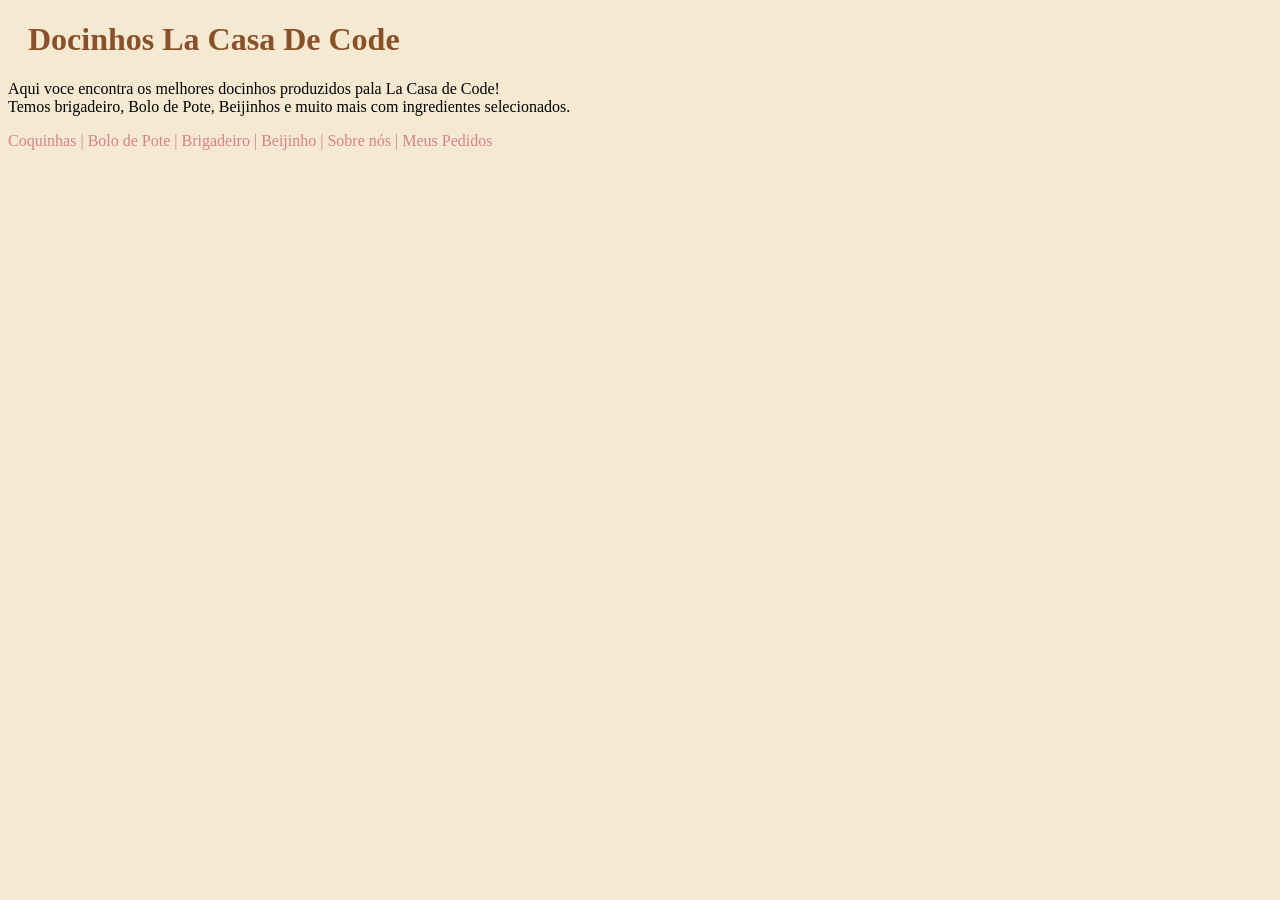
==== index.html @ 42872d74 "adiciona icon" ====
<!DOCTYPE html>
<html>
<head>
  <meta name="author" content="Julia,Milena,Leandro,Vitoria,Aluoni,Pedro,Gustavo">
  <meta charset="utf-8">
  <meta description="Aqui voce encontra os melhores docinhos produzidos pala La Casa de Code!">

  <meta name="keyword" content="docinhos,entrega de doces,la casa de code">
  <title>Docinhos da La Casa de Code</title>
  <link rel="shortcut icon" href="favicon.ico">
  <link rel="stylesheet" href="style.css">
</head>
<body>
  <h1 style="color:#895129">Docinhos La Casa De Code</h1>
  <p>Aqui voce encontra os melhores docinhos produzidos pala La Casa de Code!
    <br>Temos brigadeiro, Bolo de Pote, Beijinhos e muito mais com ingredientes selecionados.
  </p>
  <p style="color:#D78286">Coquinhas | Bolo de Pote | Brigadeiro | Beijinho | Sobre nós | Meus Pedidos</p>
</body>
</html>
---- style.css ----
h1 {
  margin-left: 20px
}
body {
  background-color: #F6e9d1
}
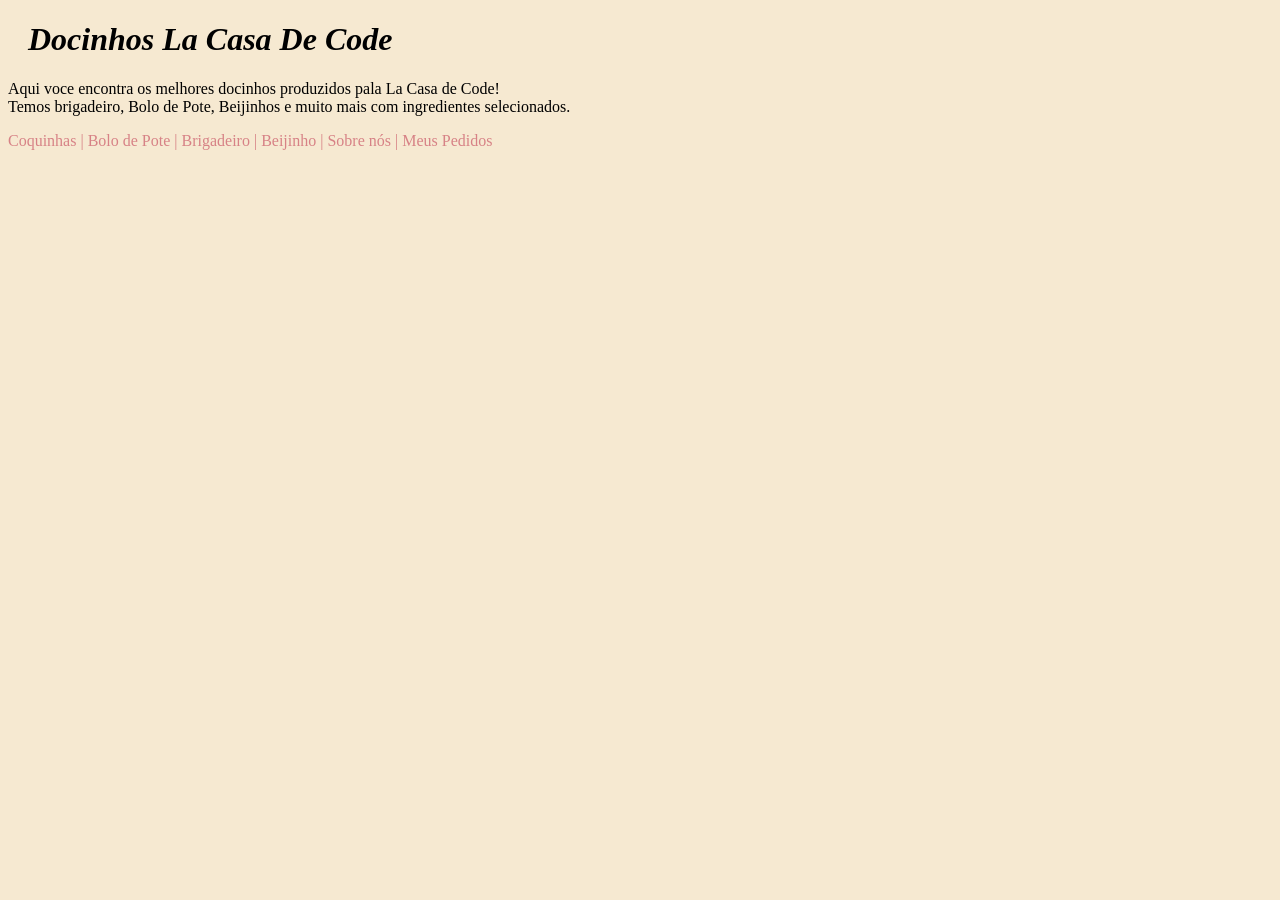
==== commit c4673741: "Update index.html Mudei a h1 para class" ====
--- a/index.html
+++ b/index.html
@@ -1,20 +1,21 @@
 <!DOCTYPE html>
 <html>
 <head>
-  <meta name="author" content="Julia,Milena,Leandro,Vitoria,Aluoni,Pedro,Gustavo">
-  <meta charset="utf-8">
-  <meta description="Aqui voce encontra os melhores docinhos produzidos pala La Casa de Code!">
-
-  <meta name="keyword" content="docinhos,entrega de doces,la casa de code">
-  <title>Docinhos da La Casa de Code</title>
-  <link rel="shortcut icon" href="favicon.ico">
-  <link rel="stylesheet" href="style.css">
+ <meta name ="author" content="Julia,Milena,Leandro,Vitoria,Aluoni,Pedro">
+ <meta charset="utf-8">
+ <meta description="Aqui voce encontra os melhores docinhos produzidos pala La Casa
+de Code!">
+ <meta name="keyword" content="docinhos,entrega de doces,la casa de code">
+ <title>Docinhos da La Casa de Code</title>
+ <link rel="stylesheet" href="style.css">
 </head>
 <body>
-  <h1 style="color:#895129">Docinhos La Casa De Code</h1>
-  <p>Aqui voce encontra os melhores docinhos produzidos pala La Casa de Code!
-    <br>Temos brigadeiro, Bolo de Pote, Beijinhos e muito mais com ingredientes selecionados.
-  </p>
-  <p style="color:#D78286">Coquinhas | Bolo de Pote | Brigadeiro | Beijinho | Sobre nós | Meus Pedidos</p>
+ <h1 class="h1">Docinhos La Casa De Code</h1>
+ <p>Aqui voce encontra os melhores docinhos produzidos pala La Casa
+de Code!
+ <br>Temos brigadeiro, Bolo de Pote, Beijinhos e muito mais com
+ingredientes selecionados.</p>
+ <p style = "color:#D78286">Coquinhas | Bolo de Pote | Brigadeiro |
+Beijinho | Sobre nós | Meus Pedidos</p>
 </body>
-</html>+</html>
--- a/style.css
+++ b/style.css
@@ -1,6 +1,8 @@
-h1 {
-  margin-left: 20px
-}
-body {
-  background-color: #F6e9d1
-}+/*
+  Use the following to include this css file
+  <link rel="stylesheet" href="styles1.css" />
+*/
+h1 {margin-left:20px;
+   font-style: italic;
+   font-family: serif;}
+body {background-color: #F6e9d1;}
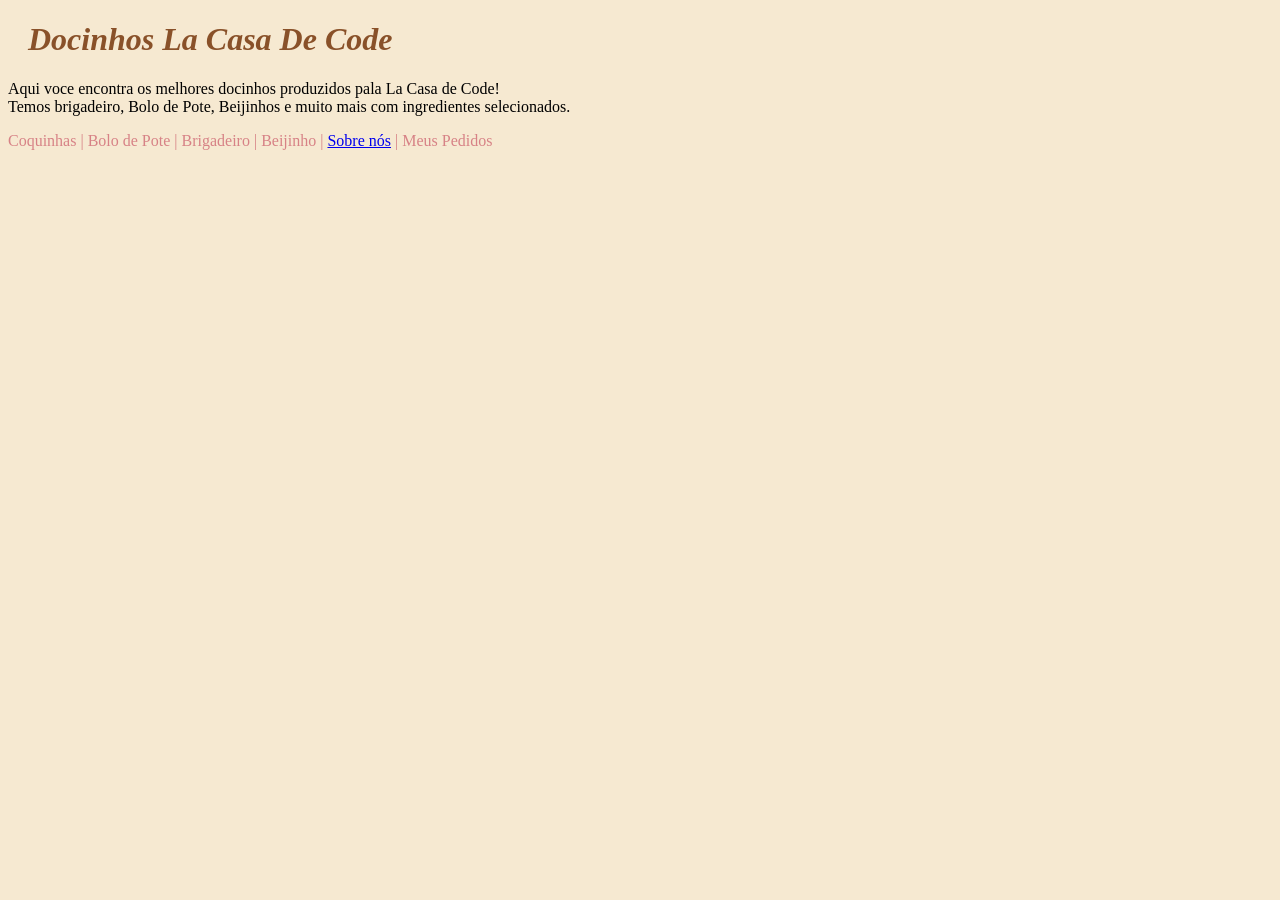
==== commit ef53a40e: "Update index.html adicionei link para page 1" ====
--- a/index.html
+++ b/index.html
@@ -16,6 +16,6 @@
  <br>Temos brigadeiro, Bolo de Pote, Beijinhos e muito mais com
 ingredientes selecionados.</p>
  <p style = "color:#D78286">Coquinhas | Bolo de Pote | Brigadeiro |
-Beijinho | Sobre nós | Meus Pedidos</p>
+Beijinho | <a href="page1.html">Sobre nós</a> | Meus Pedidos</p>
 </body>
 </html>
--- a/style.css
+++ b/style.css
@@ -2,7 +2,8 @@
   Use the following to include this css file
   <link rel="stylesheet" href="styles1.css" />
 */
-h1 {margin-left:20px;
+.h1 {margin-left:20px;
    font-style: italic;
-   font-family: serif;}
+   font-family: serif;
+   color:#895129;}
 body {background-color: #F6e9d1;}
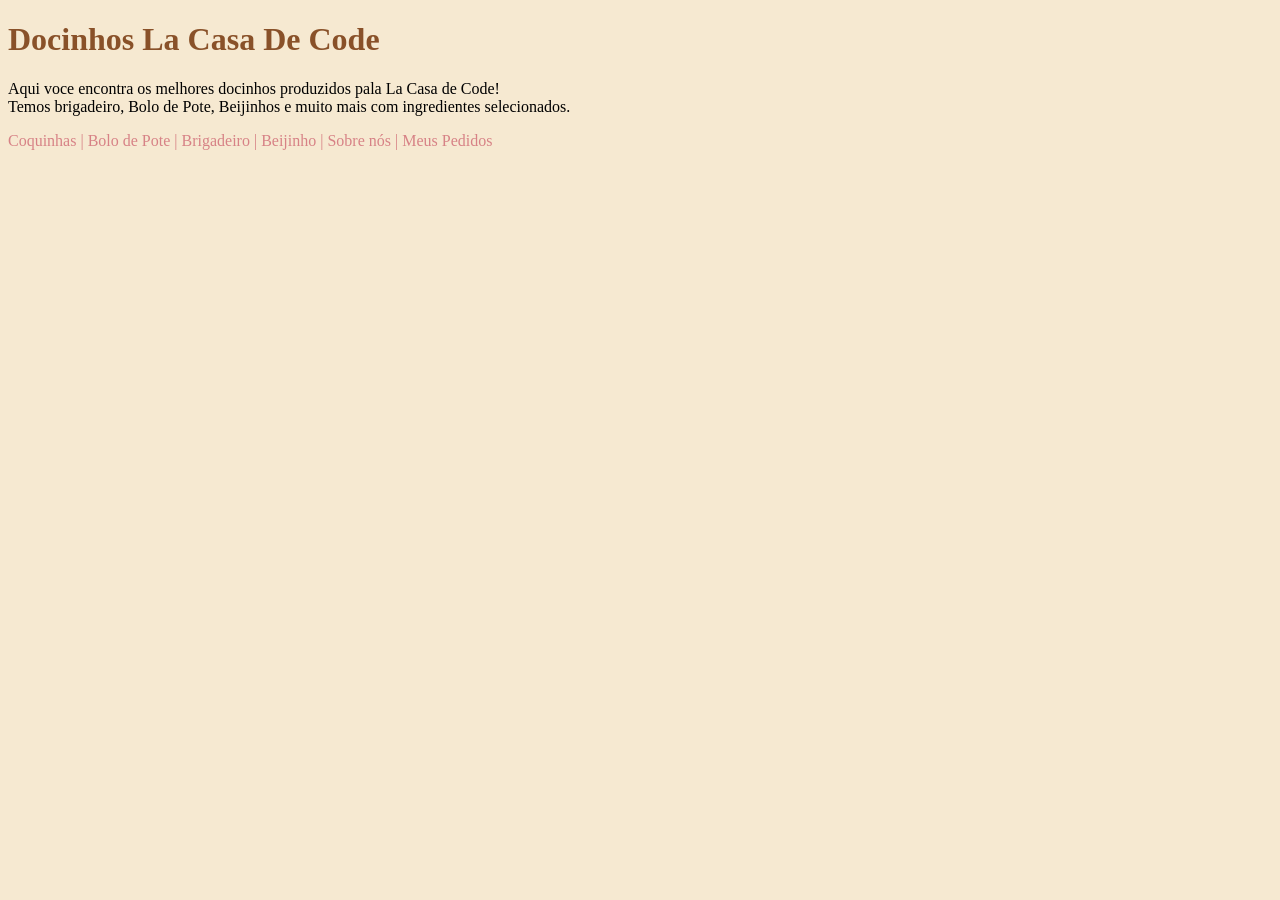
==== commit 19f5e79a: "Merge branch 'dev' into main" ====
--- a/index.html
+++ b/index.html
@@ -1,21 +1,20 @@
 <!DOCTYPE html>
 <html>
 <head>
- <meta name ="author" content="Julia,Milena,Leandro,Vitoria,Aluoni,Pedro">
- <meta charset="utf-8">
- <meta description="Aqui voce encontra os melhores docinhos produzidos pala La Casa
-de Code!">
- <meta name="keyword" content="docinhos,entrega de doces,la casa de code">
- <title>Docinhos da La Casa de Code</title>
- <link rel="stylesheet" href="style.css">
+  <meta name="author" content="Julia,Milena,Leandro,Vitoria,Aluoni,Pedro,Gustavo">
+  <meta charset="utf-8">
+  <meta description="Aqui voce encontra os melhores docinhos produzidos pala La Casa de Code!">
+
+  <meta name="keyword" content="docinhos,entrega de doces,la casa de code">
+  <title>Docinhos da La Casa de Code</title>
+  <link rel="shortcut icon" href="favicon.ico">
+  <link rel="stylesheet" href="style.css">
 </head>
 <body>
- <h1 class="h1">Docinhos La Casa De Code</h1>
- <p>Aqui voce encontra os melhores docinhos produzidos pala La Casa
-de Code!
- <br>Temos brigadeiro, Bolo de Pote, Beijinhos e muito mais com
-ingredientes selecionados.</p>
- <p style = "color:#D78286">Coquinhas | Bolo de Pote | Brigadeiro |
-Beijinho | <a href="page1.html">Sobre nós</a> | Meus Pedidos</p>
+  <h1 style="color:#895129">Docinhos La Casa De Code</h1>
+  <p>Aqui voce encontra os melhores docinhos produzidos pala La Casa de Code!
+    <br>Temos brigadeiro, Bolo de Pote, Beijinhos e muito mais com ingredientes selecionados.
+  </p>
+  <p style="color:#D78286">Coquinhas | Bolo de Pote | Brigadeiro | Beijinho | Sobre nós | Meus Pedidos</p>
 </body>
 </html>
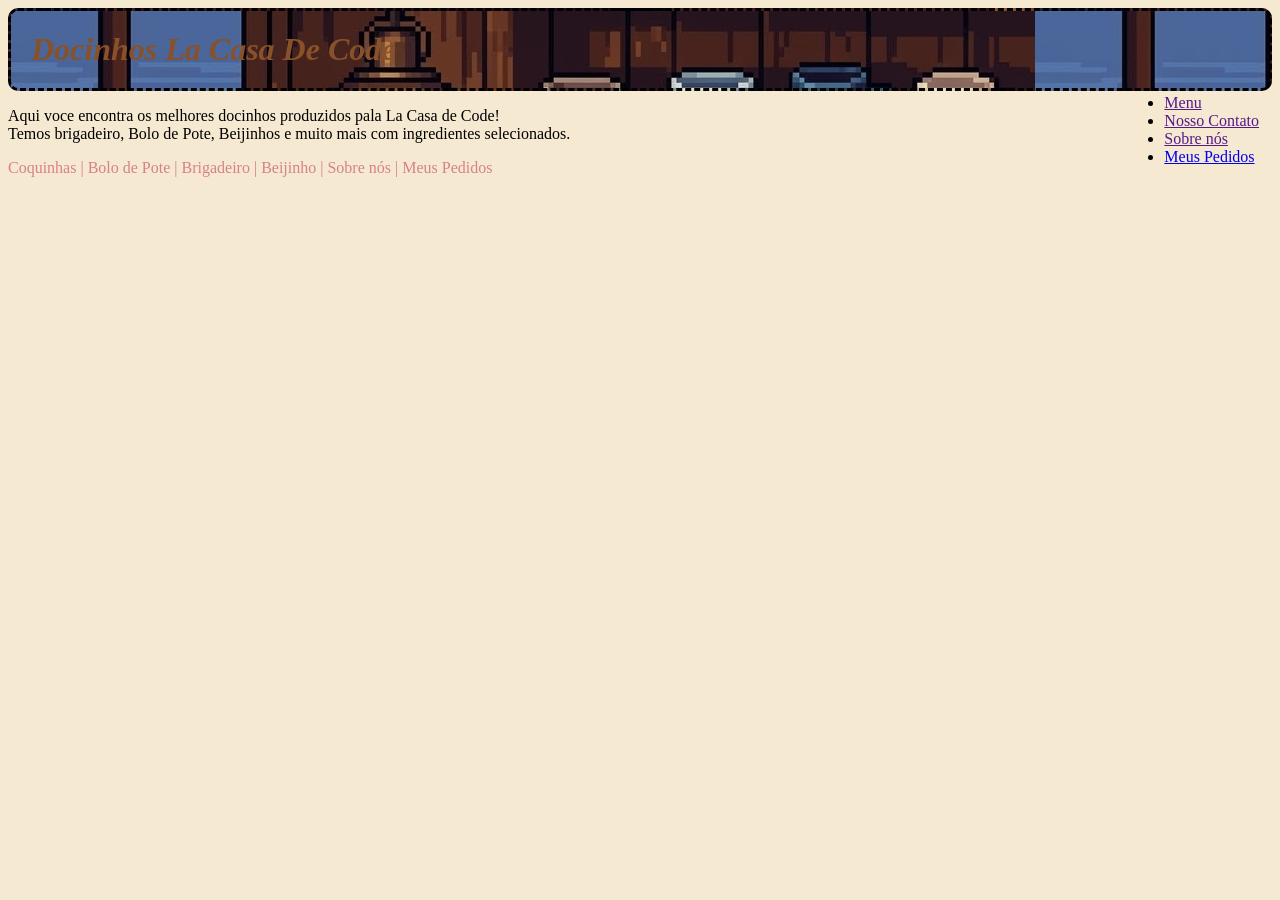
==== commit c29c11b1: "arruma link de imagem e adiciona mais estilos" ====
--- a/index.html
+++ b/index.html
@@ -1,20 +1,38 @@
-<!DOCTYPE html>
+<!doctype html>
 <html>
 <head>
-  <meta name="author" content="Julia,Milena,Leandro,Vitoria,Aluoni,Pedro,Gustavo">
-  <meta charset="utf-8">
-  <meta description="Aqui voce encontra os melhores docinhos produzidos pala La Casa de Code!">
+  <meta name="author" content="Julia,Milena,Leandro,Vitoria,Aluoni,Pedro,Gustavo" />
+  <meta charset="utf-8" />
+  <meta description="Aqui voce encontra os melhores docinhos produzidos pala La Casa de Code!" />
 
-  <meta name="keyword" content="docinhos,entrega de doces,la casa de code">
+  <meta name="keyword" content="docinhos,entrega de doces,la casa de code" />
   <title>Docinhos da La Casa de Code</title>
-  <link rel="shortcut icon" href="favicon.ico">
-  <link rel="stylesheet" href="style.css">
+  <link rel="shortcut icon" href="img/favicon.ico" />
+  <link rel="stylesheet" href="style.css" />
 </head>
+
 <body>
-  <h1 style="color:#895129">Docinhos La Casa De Code</h1>
-  <p>Aqui voce encontra os melhores docinhos produzidos pala La Casa de Code!
-    <br>Temos brigadeiro, Bolo de Pote, Beijinhos e muito mais com ingredientes selecionados.
+  <header>
+  <h1 style="color: #895129">Docinhos La Casa De Code</h1>
+  <nav>
+    <ul>
+      <li><a href="">Menu</a></li>
+      <li><a href="">Nosso Contato</a></li>
+      <li><a href="">Sobre nós</a></li>
+      <li><a href="javascript:alert(`nao disponivel`)">Meus Pedidos</a></li>
+    </ul>
+  </nav>
+  </header>
+  <main>
+  <p>
+    Aqui voce encontra os melhores docinhos produzidos pala La Casa de Code!
+    <br />Temos brigadeiro, Bolo de Pote, Beijinhos e muito mais com
+    ingredientes selecionados.
   </p>
-  <p style="color:#D78286">Coquinhas | Bolo de Pote | Brigadeiro | Beijinho | Sobre nós | Meus Pedidos</p>
+  <p style="color: #d78286">
+    Coquinhas | Bolo de Pote | Brigadeiro | Beijinho | Sobre nós | Meus
+    Pedidos
+  </p>
+  </main>
 </body>
-</html>
+</html>
--- a/style.css
+++ b/style.css
@@ -1,9 +1,22 @@
-/*
-  Use the following to include this css file
-  <link rel="stylesheet" href="styles1.css" />
-*/
-.h1 {margin-left:20px;
-   font-style: italic;
-   font-family: serif;
-   color:#895129;}
-body {background-color: #F6e9d1;}
+header {
+  border-style: dashed;
+  border-radius: 10px;
+  padding: 10px;
+  background-image: url(img/image.png);
+}
+
+h1 {
+  margin: 10px;
+  font-style: italic;
+  font-family: serif;
+  color: #895129;
+}
+
+nav {
+  float:right
+}
+
+body {
+  background-color: #f6e9d1;
+
+}
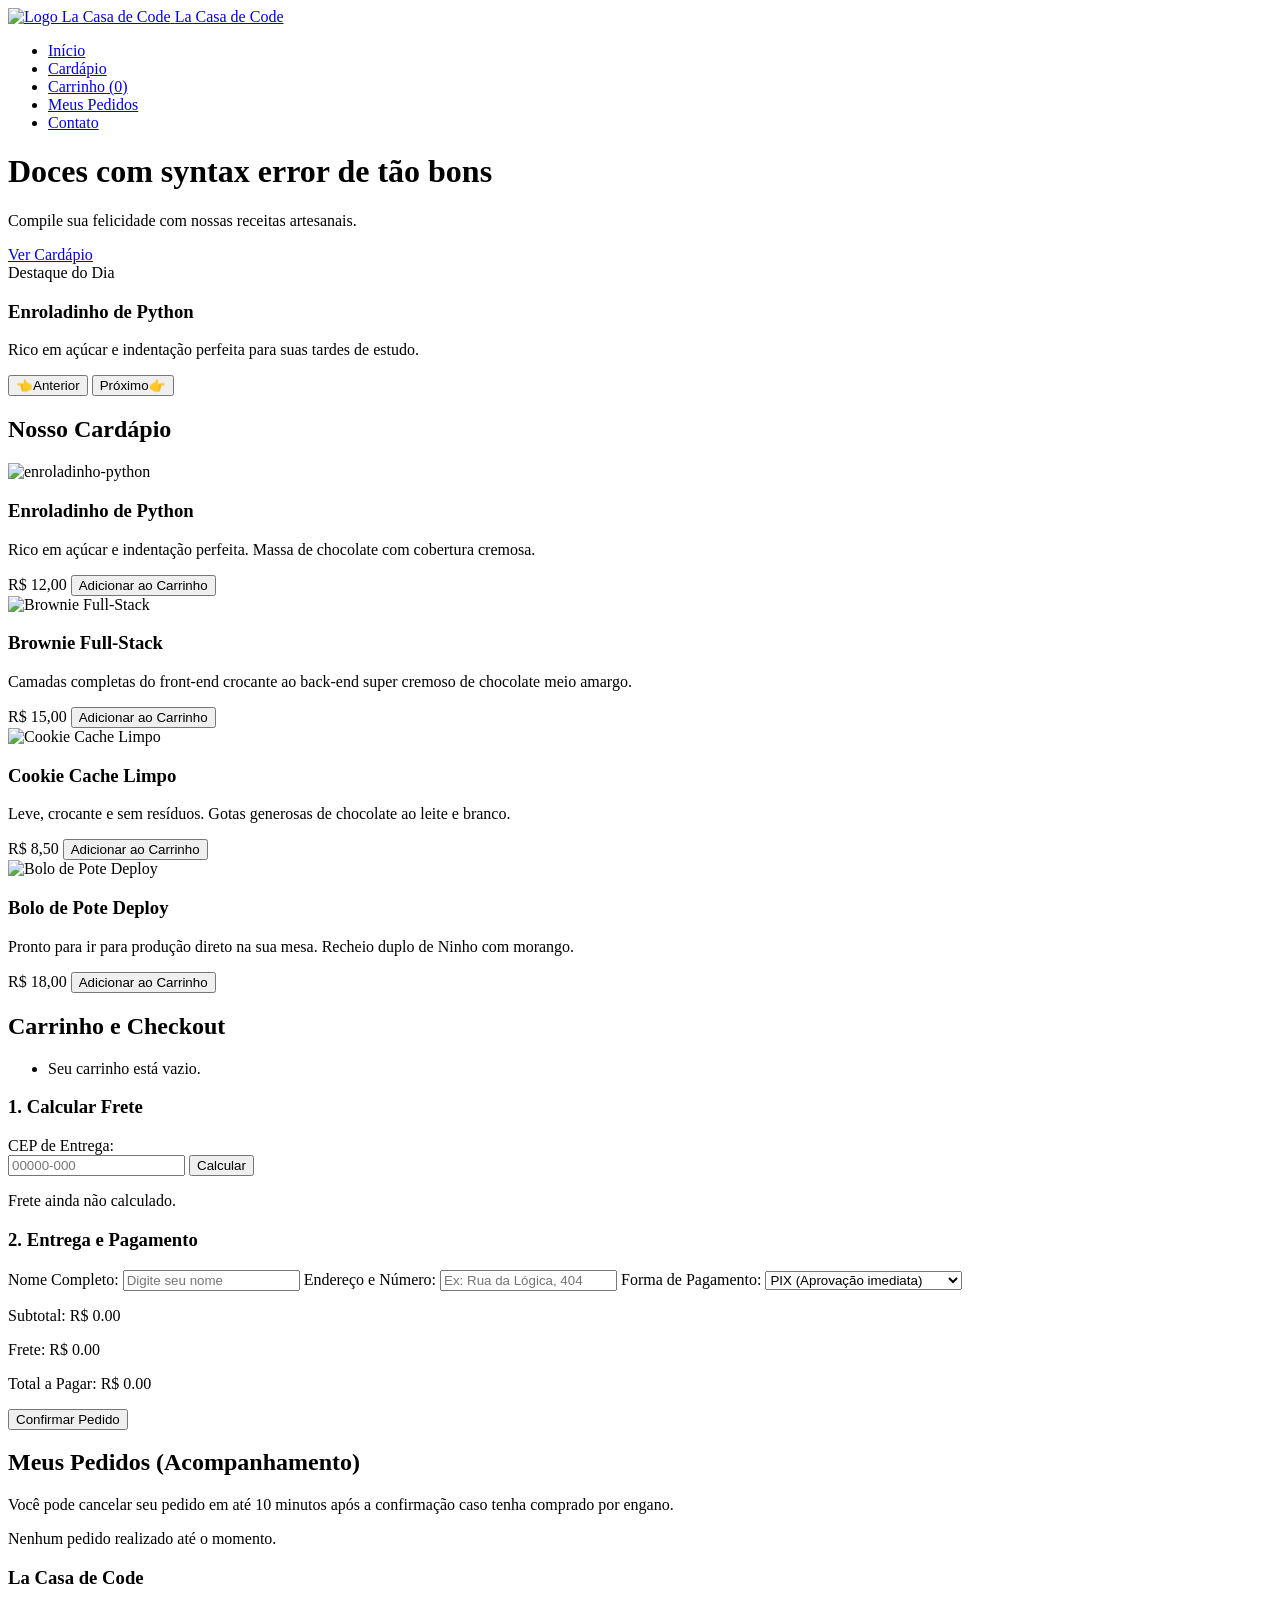
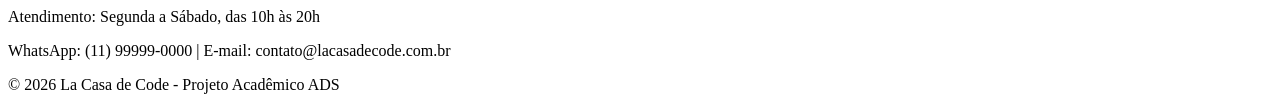
==== commit dbf6474e: "tela unica" ====
--- a/index.html
+++ b/index.html
@@ -1,38 +1,167 @@
-<!doctype html>
-<html>
+<!DOCTYPE html>
+<html lang="pt-BR">
 <head>
-  <meta name="author" content="Julia,Milena,Leandro,Vitoria,Aluoni,Pedro,Gustavo" />
-  <meta charset="utf-8" />
-  <meta description="Aqui voce encontra os melhores docinhos produzidos pala La Casa de Code!" />
+   <meta charset="UTF-8">
+    <meta name="viewport" content="width=device-width, initial-scale=1.0">
+    <meta name="keywords" content="ti,programacao,doces,personalizado, alunos, uninove, site, vendas">
+    <meta name="description" content="e-commerce ficticio para projeto de extensão em empreendedorismo">
+    <meta name="author" content="Aluoni, Julia, Leandro, Millene, Vitoria">
+    <title>La Casa de Code | Confeitaria & TI</title>
+    <link rel="stylesheet" href="css/style.css">
+</head>
+<body>
+    <nav class="navbar">
+        <div class="container nav-conteudo">
+            <a href="#inicio" class="logo">
+                <img src="img/logo.png" alt="Logo La Casa de Code" class="logo-img">
+                <span>La Casa de Code</span>
+            </a>
+            <ul class="menu">
+                <li><a href="#inicio">Início</a></li>
+                <li><a href="#cardapio">Cardápio</a></li>
+                <li><a href="#carrinho">Carrinho (<span id="qtd-carrinho">0</span>)</a></li>
+                <li><a href="#pedidos">Meus Pedidos</a></li>
+                <li><a href="#contato">Contato</a></li>
+            </ul>
+        </div>
+    </nav>
 
-  <meta name="keyword" content="docinhos,entrega de doces,la casa de code" />
-  <title>Docinhos da La Casa de Code</title>
-  <link rel="shortcut icon" href="img/favicon.ico" />
-  <link rel="stylesheet" href="style.css" />
-</head>
+    <!-- Tela Inicial (Home) -->
+    <header id="inicio" class="banner">
+        <div class="container">
+            <h1>Doces com syntax error de tão bons</h1>
+            <p>Compile sua felicidade com nossas receitas artesanais.</p>
+            <a href="#cardapio" class="btn-destaque">Ver Cardápio</a>
 
-<body>
-  <header>
-  <h1 style="color: #895129">Docinhos La Casa De Code</h1>
-  <nav>
-    <ul>
-      <li><a href="">Menu</a></li>
-      <li><a href="">Nosso Contato</a></li>
-      <li><a href="">Sobre nós</a></li>
-      <li><a href="javascript:alert(`nao disponivel`)">Meus Pedidos</a></li>
-    </ul>
-  </nav>
-  </header>
-  <main>
-  <p>
-    Aqui voce encontra os melhores docinhos produzidos pala La Casa de Code!
-    <br />Temos brigadeiro, Bolo de Pote, Beijinhos e muito mais com
-    ingredientes selecionados.
-  </p>
-  <p style="color: #d78286">
-    Coquinhas | Bolo de Pote | Brigadeiro | Beijinho | Sobre nós | Meus
-    Pedidos
-  </p>
-  </main>
+            <!-- Carrossel / Vitrine Simples de Destaques -->
+            <div class="destaque-box">
+                <span class="tag-destaque">Destaque do Dia</span>
+                <h3 id="titulo-destaque">Enroladinho de Python</h3>
+                <p id="desc-destaque">Rico em açúcar e indentação perfeita para suas tardes de estudo.</p>
+                <div class="controles-carrossel">
+                    <button type="button" onclick="mudarDestaque(-1)">👈Anterior</button>
+                    <button type="button" onclick="mudarDestaque(1)">Próximo👉</button>
+                </div>
+            </div>
+        </div>
+    </header>
+
+    <main class="container">
+
+        <!-- Tela de Cardápio -->
+        <section id="cardapio" class="secao">
+            <h2>Nosso Cardápio</h2>
+            <div class="grid-produtos">
+
+                <div class="card-produto">
+                    <img src="img/enroladinho-python.png" alt="enroladinho-python">
+                    <div class="card-info">
+                        <h3>Enroladinho de Python</h3>
+                        <p>Rico em açúcar e indentação perfeita. Massa de chocolate com cobertura cremosa.</p>
+                        <span class="preco">R$ 12,00</span>
+                        <button type="button" onclick="adicionarAoCarrinho('Enroladinho de Python', 12.00)">Adicionar ao Carrinho</button>
+                    </div>
+                </div>
+
+                <div class="card-produto">
+                    <img src="img/brownie-fullstack.png" alt="Brownie Full-Stack">
+                    <div class="card-info">
+                        <h3>Brownie Full-Stack</h3>
+                        <p>Camadas completas do front-end crocante ao back-end super cremoso de chocolate meio amargo.</p>
+                        <span class="preco">R$ 15,00</span>
+                        <button type="button" onclick="adicionarAoCarrinho('Brownie Full-Stack', 15.00)">Adicionar ao Carrinho</button>
+                    </div>
+                </div>
+
+                <div class="card-produto">
+                    <img src="img/cookie-cache.png" alt="Cookie Cache Limpo">
+                    <div class="card-info">
+                        <h3>Cookie Cache Limpo</h3>
+                        <p>Leve, crocante e sem resíduos. Gotas generosas de chocolate ao leite e branco.</p>
+                        <span class="preco">R$ 8,50</span>
+                        <button type="button" onclick="adicionarAoCarrinho('Cookie Cache Limpo', 8.50)">Adicionar ao Carrinho</button>
+                    </div>
+                </div>
+
+                <div class="card-produto">
+                    <img src="img/bolo_deploy.png" alt="Bolo de Pote Deploy">
+                    <div class="card-info">
+                        <h3>Bolo de Pote Deploy</h3>
+                        <p>Pronto para ir para produção direto na sua mesa. Recheio duplo de Ninho com morango.</p>
+                        <span class="preco">R$ 18,00</span>
+                        <button type="button" onclick="adicionarAoCarrinho('Bolo de Pote Deploy', 18.00)">Adicionar ao Carrinho</button>
+                    </div>
+                </div>
+
+            </div>
+        </section>
+
+        <!-- Tela de Carrinho e Checkout -->
+        <section id="carrinho" class="secao box-branco">
+            <h2>Carrinho e Checkout</h2>
+
+            <ul id="lista-carrinho" class="lista-itens">
+                <li>Seu carrinho está vazio.</li>
+            </ul>
+
+            <div class="checkout-grid">
+                <div class="bloco-checkout">
+                    <h3>1. Calcular Frete</h3>
+                    <label for="cep-cliente">CEP de Entrega:</label>
+                    <div class="linha-cep">
+                        <input type="text" id="cep-cliente" placeholder="00000-000" maxlength="9">
+                        <button type="button" onclick="calcularFrete()">Calcular</button>
+                    </div>
+                    <p id="info-frete" class="texto-apoio">Frete ainda não calculado.</p>
+                </div>
+
+                <div class="bloco-checkout">
+                    <h3>2. Entrega e Pagamento</h3>
+                    <label for="nome-cliente">Nome Completo:</label>
+                    <input type="text" id="nome-cliente" placeholder="Digite seu nome">
+
+                    <label for="endereco-cliente">Endereço e Número:</label>
+                    <input type="text" id="endereco-cliente" placeholder="Ex: Rua da Lógica, 404">
+
+                    <label for="forma-pagamento">Forma de Pagamento:</label>
+                    <select id="forma-pagamento">
+                        <option value="PIX">PIX (Aprovação imediata)</option>
+                        <option value="Cartão de Crédito">Cartão de Crédito na Entrega</option>
+                        <option value="Cartão de Débito">Cartão de Débito na Entrega</option>
+                        <option value="Dinheiro">Dinheiro</option>
+                    </select>
+                </div>
+            </div>
+
+            <div class="resumo-valores">
+                <p>Subtotal: R$ <span id="valor-subtotal">0.00</span></p>
+                <p>Frete: R$ <span id="valor-frete">0.00</span></p>
+                <p class="total-final">Total a Pagar: R$ <span id="valor-total">0.00</span></p>
+                <button type="button" class="btn-finalizar" onclick="finalizarPedido()">Confirmar Pedido</button>
+            </div>
+        </section>
+
+        <!-- Tela de Acompanhamento e Cancelamento -->
+        <section id="pedidos" class="secao">
+            <h2>Meus Pedidos (Acompanhamento)</h2>
+            <p class="aviso-cancelamento">Você pode cancelar seu pedido em até 10 minutos após a confirmação caso tenha comprado por engano.</p>
+            <div id="lista-pedidos">
+                <p>Nenhum pedido realizado até o momento.</p>
+            </div>
+        </section>
+
+    </main>
+
+    <!-- Rodapé -->
+    <footer id="contato">
+        <div class="container">
+            <h3>La Casa de Code</h3>
+            <p>Atendimento: Segunda a Sábado, das 10h às 20h</p>
+            <p>WhatsApp: (11) 99999-0000 | E-mail: contato@lacasadecode.com.br</p>
+            <p class="copy">&copy; 2026 La Casa de Code - Projeto Acadêmico ADS</p>
+        </div>
+    </footer>
+
+    <script src="js/script.js"></script>
 </body>
 </html>
